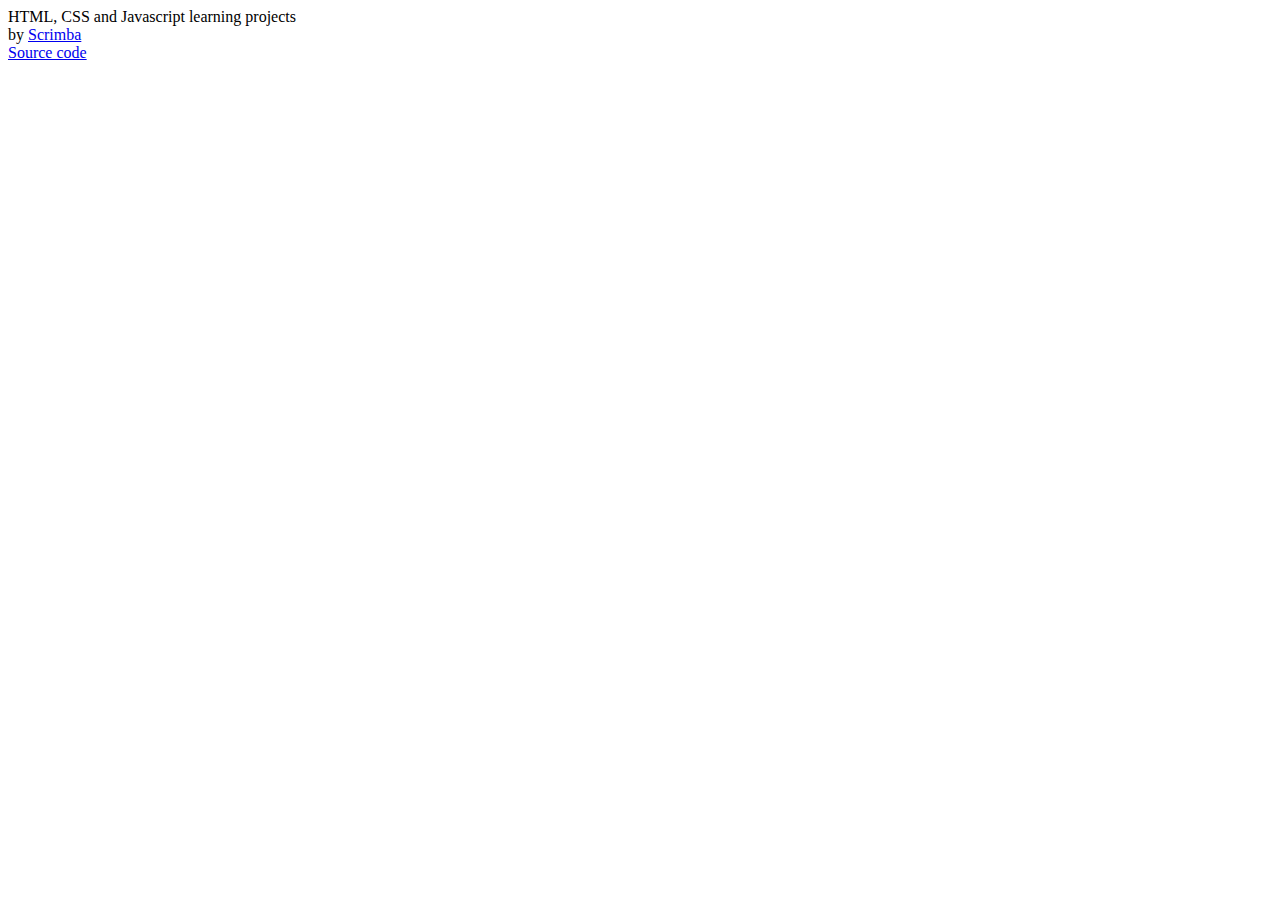
==== index.html @ 8d245676 "daily dribble newsletter" ====
<!DOCTYPE html>
<html lang="en">
  <head>
    <meta charset="UTF-8" />
    <meta http-equiv="X-UA-Compatible" content="IE=edge" />
    <meta name="viewport" content="width=device-width, initial-scale=1.0" />
    <title>Daily Dribble Newsletter</title>
    <link
      rel="icon"
      type="image/png"
      sizes="32x32"
      href="images/favicon-32x32.png"
    />
    <link
      rel="icon"
      type="image/png"
      sizes="16x16"
      href="images/favicon-16x16.png"
    />
    <link rel="manifest" href="site.webmanifest" />
    <link rel="stylesheet" href="style.css" />
  </head>
  <body>
    <div class="container">
      <div>HTML, CSS and Javascript learning projects</div>
      <div>
        by
        <a href="https://scrimba.com" target="_blank">Scrimba</a>
      </div>
      <div>
        <a href="https://github.com/lgmfred/scrimba_challenges">Source code</a>
      </div>
    </div>
  </body>
</html>
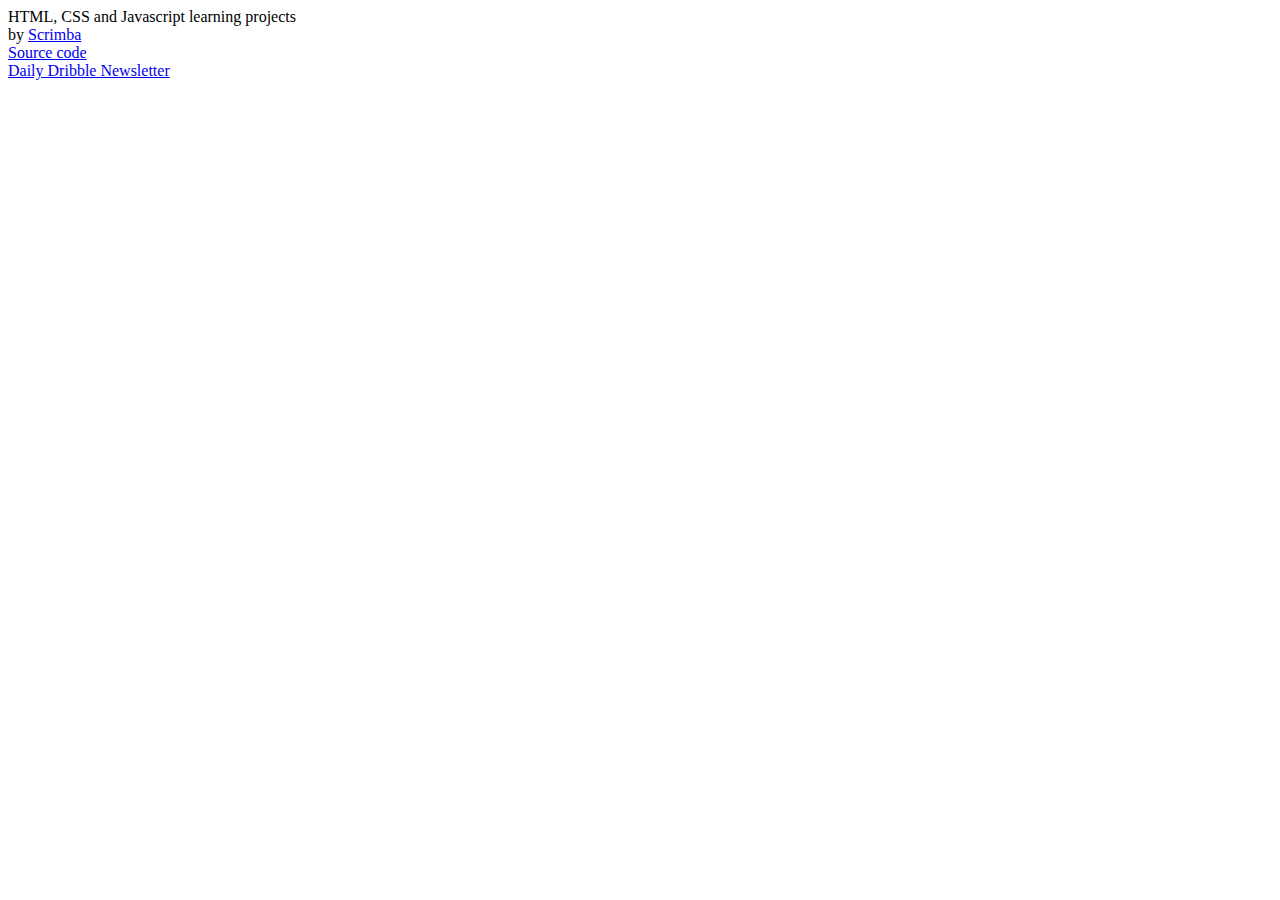
==== commit 6793ea54: "My third commit" ====
--- a/index.html
+++ b/index.html
@@ -30,6 +30,10 @@
       <div>
         <a href="https://github.com/lgmfred/scrimba_challenges">Source code</a>
       </div>
+      <!-- New anchor tag for the Daily Dribble Newsletter -->
+      <div>
+      <a href="projects/daily_dribble_newsletter/index.html">Daily Dribble Newsletter</a>
+      </div>
     </div>
   </body>
 </html>
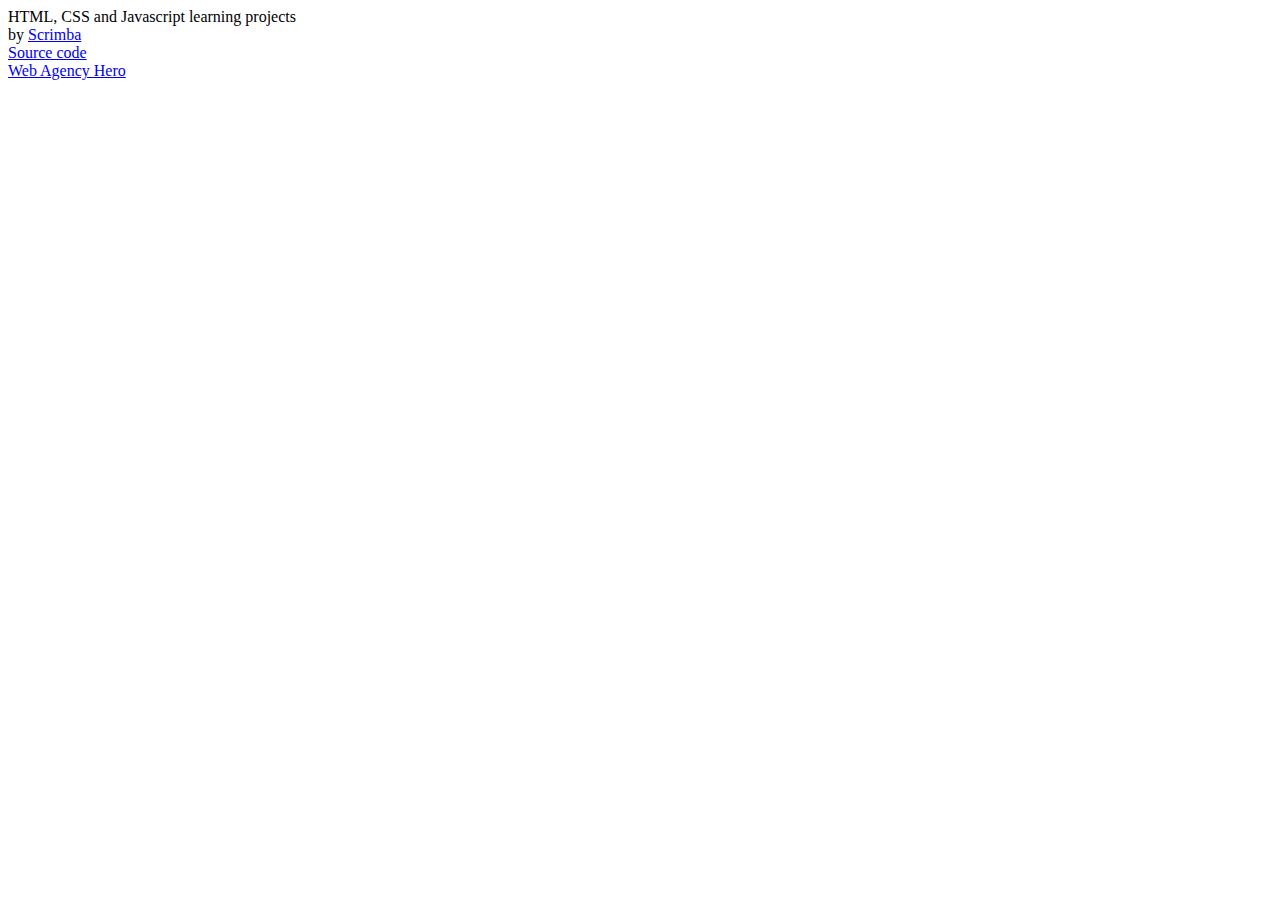
==== commit e7149b18: "My web agency hero commit" ====
--- a/index.html
+++ b/index.html
@@ -4,7 +4,7 @@
     <meta charset="UTF-8" />
     <meta http-equiv="X-UA-Compatible" content="IE=edge" />
     <meta name="viewport" content="width=device-width, initial-scale=1.0" />
-    <title>Daily Dribble Newsletter</title>
+    <title>Scrimba Projects</title>
     <link
       rel="icon"
       type="image/png"
@@ -30,9 +30,8 @@
       <div>
         <a href="https://github.com/lgmfred/scrimba_challenges">Source code</a>
       </div>
-      <!-- New anchor tag for the Daily Dribble Newsletter -->
       <div>
-      <a href="projects/daily_dribble_newsletter/index.html">Daily Dribble Newsletter</a>
+        <a href="projects/web_agency_hero/">Web Agency Hero</a>
       </div>
     </div>
   </body>
